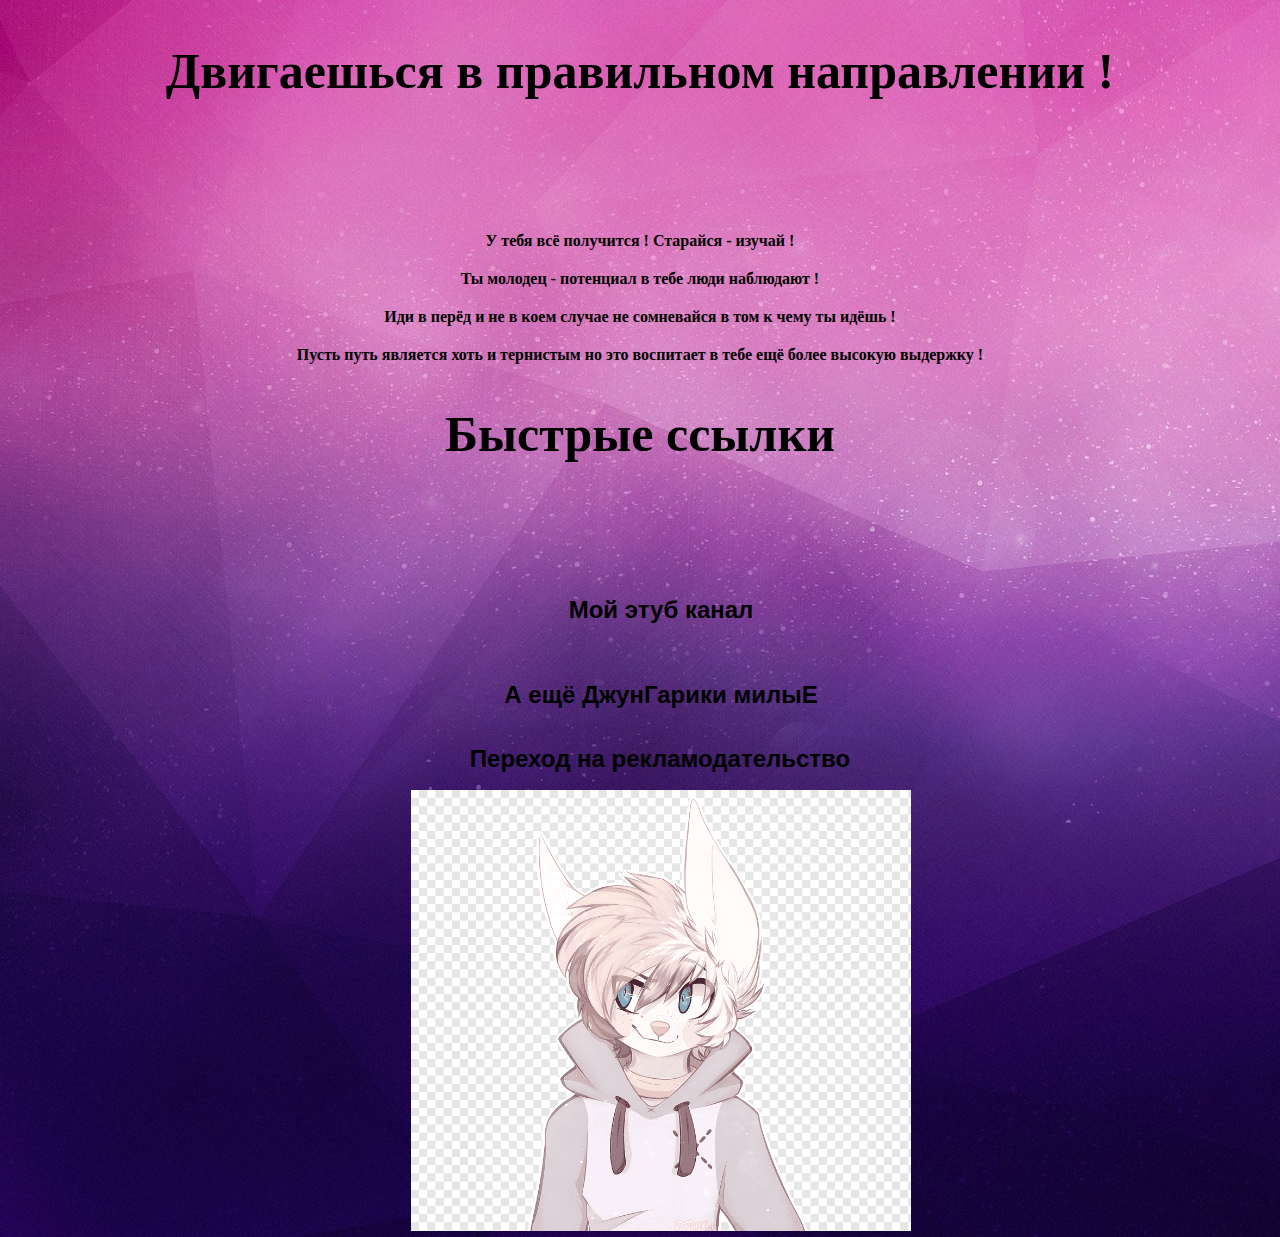
==== index.html @ e51de3e2 "Добавьте файлы проекта." ====
<!DOCTYPE html>
<html>
    <head>   
    <title> Начинающий ДжунГарик! </title>
    <link rel="stylesheet" href="./index.css">
    <script src="./ind.js"></script>
    </head>
                <body>
                
                <h2> Двигаешься в правильном направлении ! </h2>
                <p> У тебя всё получится ! Старайся - изучай ! </p>  
                <p> Ты молодец - потенциал в тебе люди наблюдают !</p> 
                <p> Иди в перёд и не в коем случае не сомневайся в том к чему ты идёшь !</p>
                <p> Пусть путь является хоть и тернистым но это воспитает в тебе ещё более высокую выдержку ! </p>                                        
                <!--Получил свой первый заголовок и параграф -->
                <h2> Быстрые ссылки </h2>  
                <button style="margin-bottom: 40px ;">                   
                <a target="_blank"href="https://www.youtube.com/channel/UCc_t18h1HKpL4MfymvOD9pg">
                    
                    <strong class="text_s"> Мой этуб канал </a>  </strong>                 
                </button>
                <!--Создание кнопки - ссылки на ютуб -->
                <button>  
                <a href="./Jd.html"> 
                    <strong  class="text_s" > А ещё ДжунГарики милыЕ</strong>
                </button> 
            </a> 
                <br>                 
                <ul>
                <button>
                <a  class = "text_a "href="./Jd.html"> Переход на рекламодательство </a> </button>
                </ul>
                
                <a  
                target="_blank"
                href="http://pm1.narvii.com/7245/32ad9446b2480fb9235bc0b7a932dd51dc9df46fr1-722-1024v2_uhq.jpg">
                <img 
                src="./furryPng.png"
                alt="Furry"
                width="350px">  </a>

            </body>                        
   
</html>
---- index.css ----
body{
    margin: 0;   
    background: url(.//BACKGROUND.jpg);
    background-attachment: local;
    background-size: cover;
    font-family: Cambria, Cochin, Georgia, Times, 'Times New Roman', serif;
    font-weight: bold;
}


h2{
    text-align: center;
    margin-bottom: 40px;
    font-size: 50px;    
    color: rgba(rgb(249, 89, 225), rgb(179, 99, 181), rgb(243, 114, 238), alpha);
    height: 150px;
    background-color: rgba(0, 0, 0, 0);
}

a{
    display: block;  
    text-align:center;
    font-size: 24px;
    color: rgb(0, 0, 0);
    font-weight: bold;
    text-align: center;
    text-decoration: none;
    background-color: rgba(0, 0, 0, 0);
}

img{
    margin-left: 42px;
    text-align: center;
    width: 100%;
    max-width: 500px;
}

p{
    text-align: center;
    font-family: cursive;
}

button{

    border: 0px;
    margin: auto;
    display: block;
    background-color: rgba(0, 0, 0, 0);

}

p{
    margin-top: 20px;
}

.text_a{
    text-align: center;
}

.text_s{
    margin: 0;
    padding-left:  42px;
}
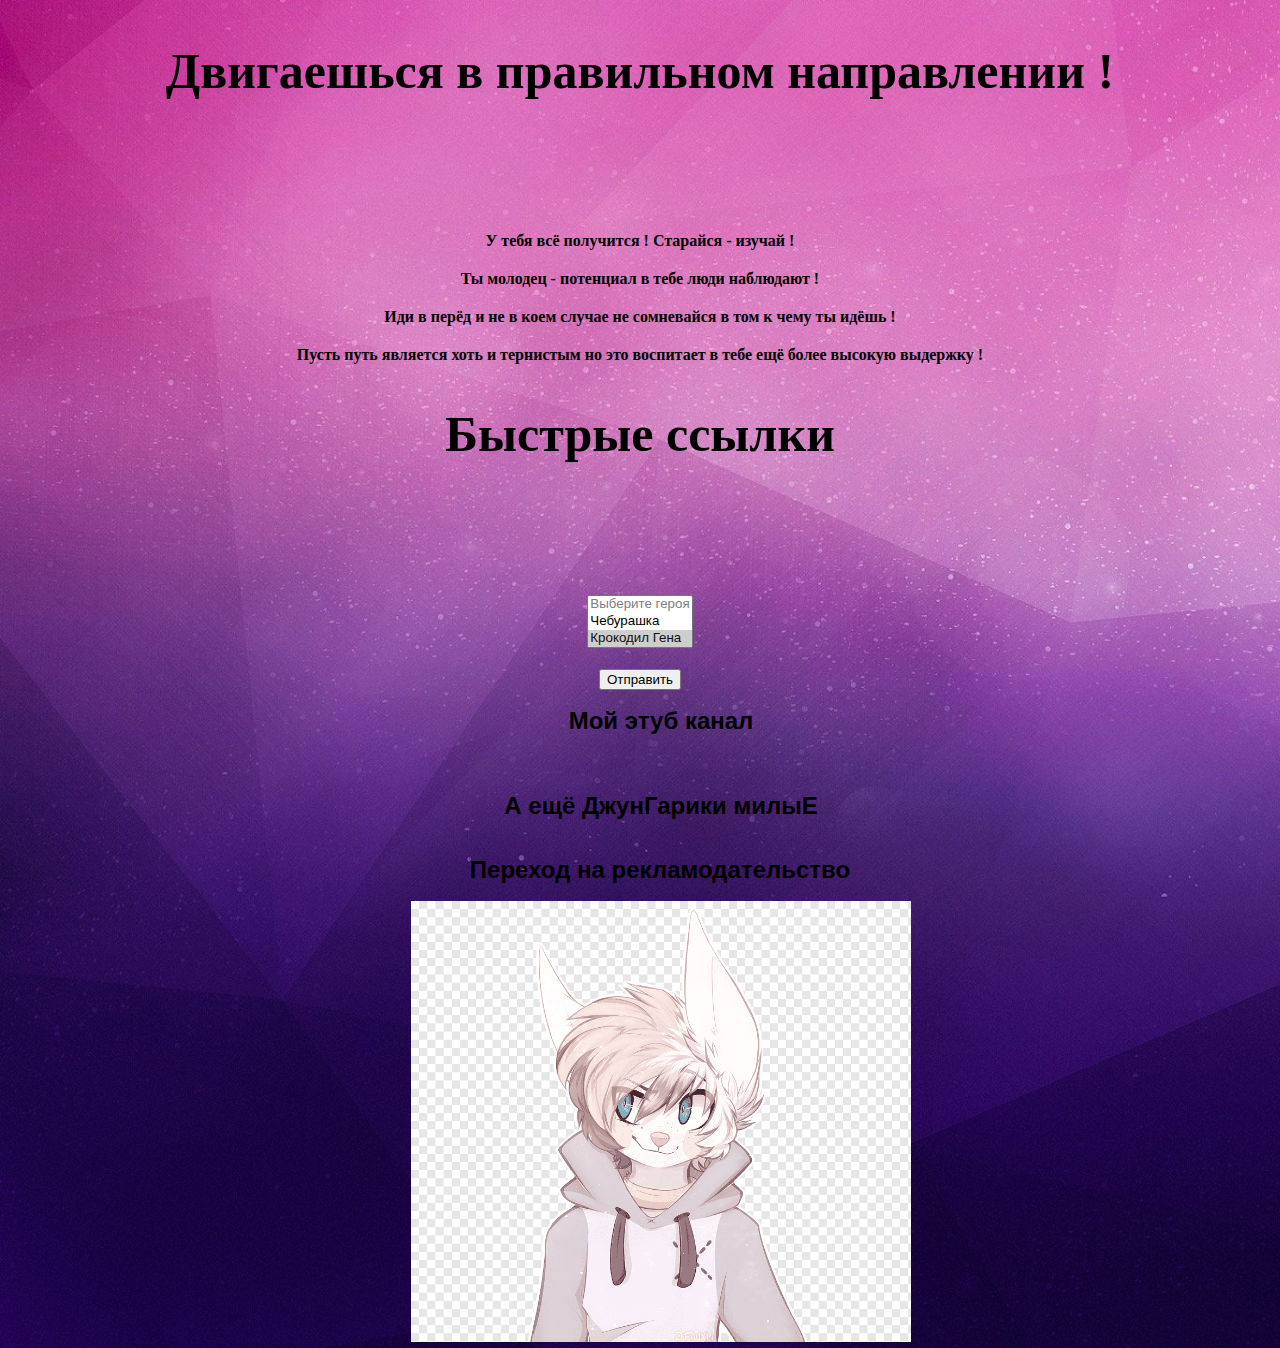
==== commit ae7d8e53: "Тест просмотр" ====
--- a/index.html
+++ b/index.html
@@ -14,6 +14,20 @@
                 <p> Пусть путь является хоть и тернистым но это воспитает в тебе ещё более высокую выдержку ! </p>                                        
                 <!--Получил свой первый заголовок и параграф -->
                 <h2> Быстрые ссылки </h2>  
+                
+                
+
+                <form action="select1.php" method="post">
+                    <p><select size="3" multiple name="hero[]">
+                     <option disabled>Выберите героя</option>
+                     <option value="Чебурашка">Чебурашка</option>
+                     <option selected value="Крокодил Гена">Крокодил Гена</option>
+                     <option value="Шапокляк">Шапокляк</option>
+                     <option value="Крыса Лариса">Крыса Лариса</option>
+                    </select></p>
+                    <p><input type="submit" value="Отправить"></p>
+                   </form>
+                
                 <button style="margin-bottom: 40px ;">                   
                 <a target="_blank"href="https://www.youtube.com/channel/UCc_t18h1HKpL4MfymvOD9pg">
                     
@@ -30,7 +44,7 @@
                 <button>
                 <a  class = "text_a "href="./Jd.html"> Переход на рекламодательство </a> </button>
                 </ul>
-                
+            
                 <a  
                 target="_blank"
                 href="http://pm1.narvii.com/7245/32ad9446b2480fb9235bc0b7a932dd51dc9df46fr1-722-1024v2_uhq.jpg">
